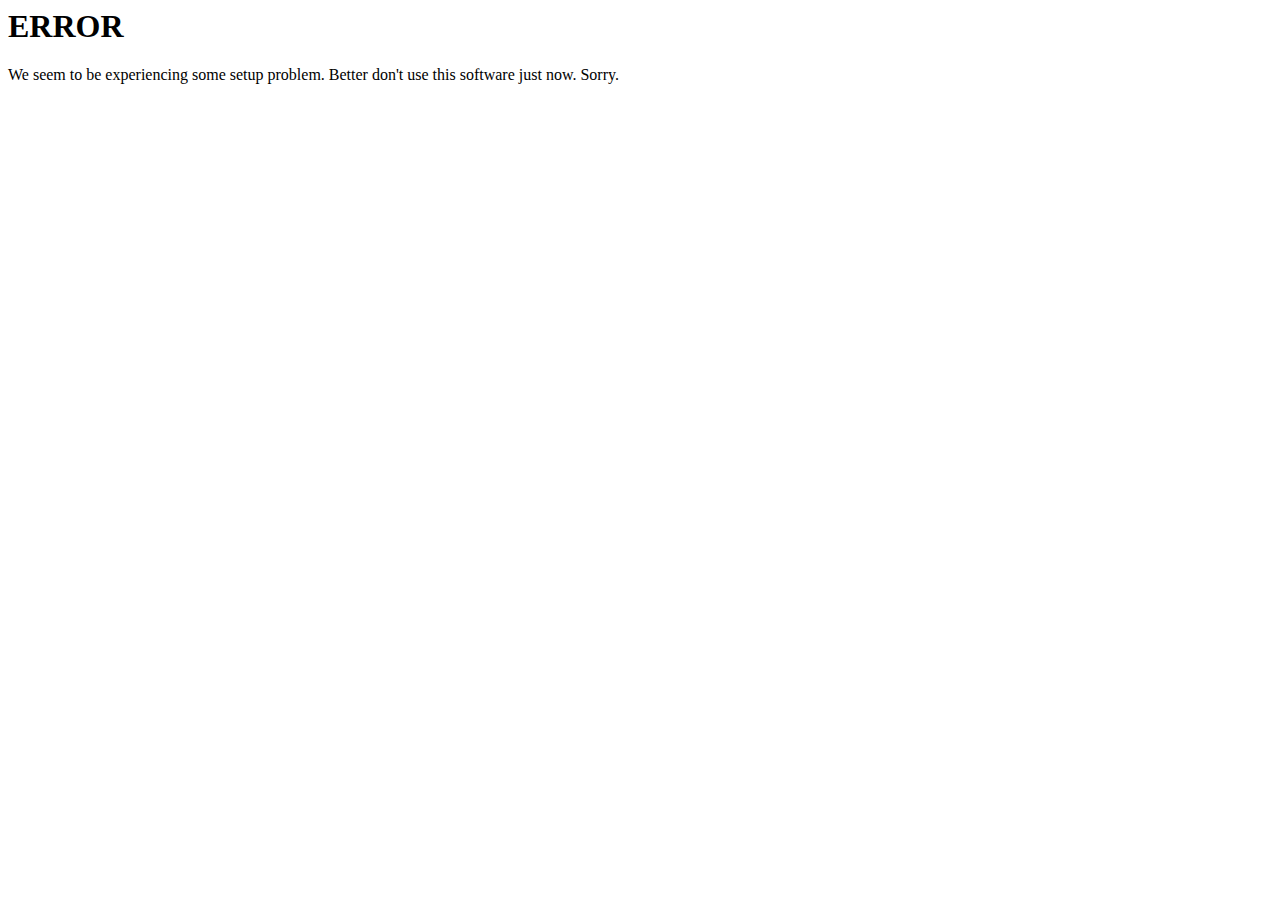
==== src/ano_inbox/templates/problem.html @ 24f1848a "Encryption, and a lot of problem handling." ====
<html>
  <head>
    <title>ERROR</title>
    <meta name="viewport" content="width=device-width, initial-scale=1">
    <link rel="stylesheet" href="/static/ano_inbox.css">
  </head>
  <body>
    <h1 class="oops">ERROR</h1>
    <p class="oops">We seem to be experiencing some setup problem. Better don't use this software just now. Sorry.</p>
  </body>
</html>
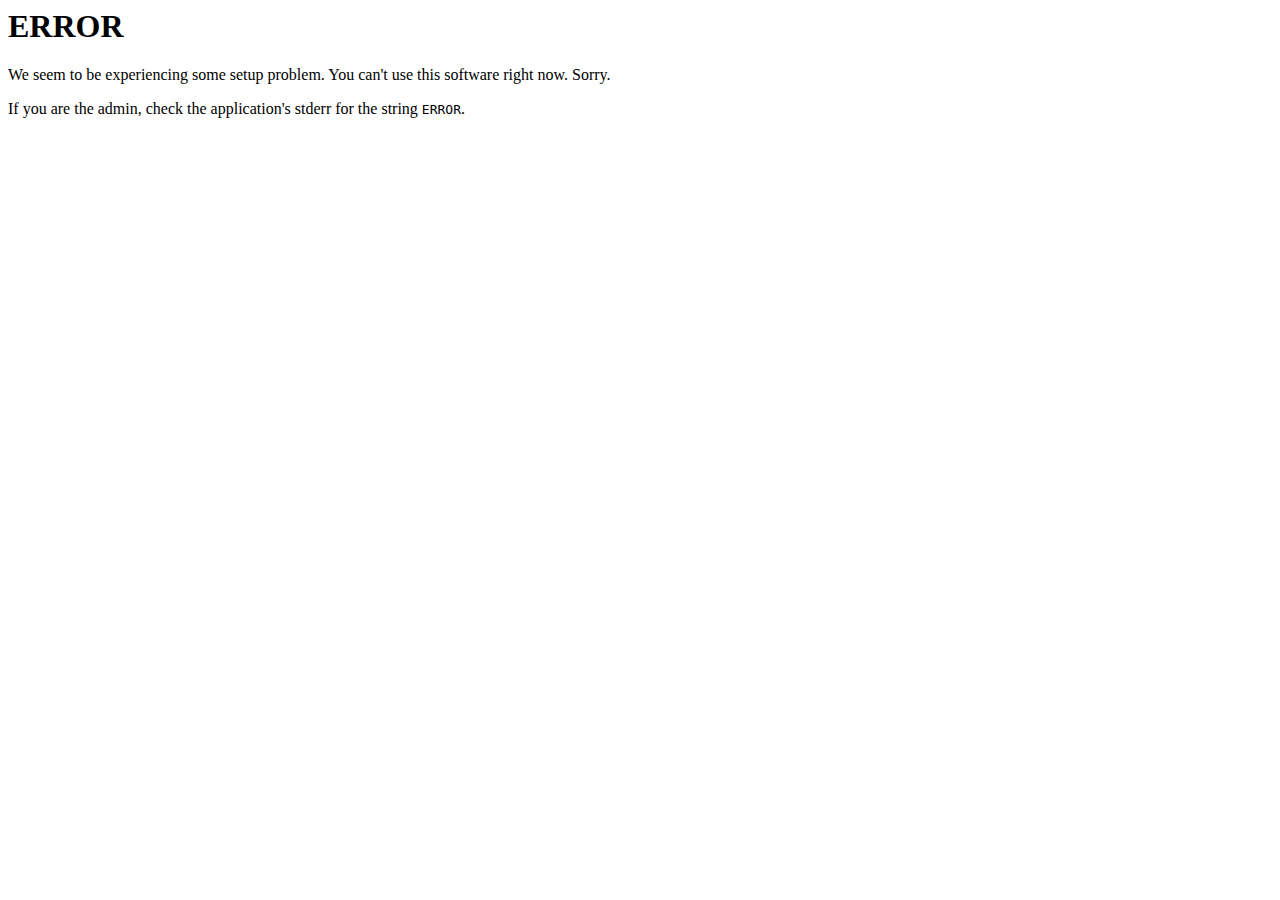
==== commit d4e543bc: "Minimal viable product." ====
--- a/src/ano_inbox/templates/problem.html
+++ b/src/ano_inbox/templates/problem.html
@@ -6,6 +6,7 @@
   </head>
   <body>
     <h1 class="oops">ERROR</h1>
-    <p class="oops">We seem to be experiencing some setup problem. Better don't use this software just now. Sorry.</p>
+    <p class="oops">We seem to be experiencing some setup problem. You can't use this software right now. Sorry.</p>
+    <p>If you are the admin, check the application's stderr for the string <code>ERROR</code>.</p>
   </body>
 </html>
